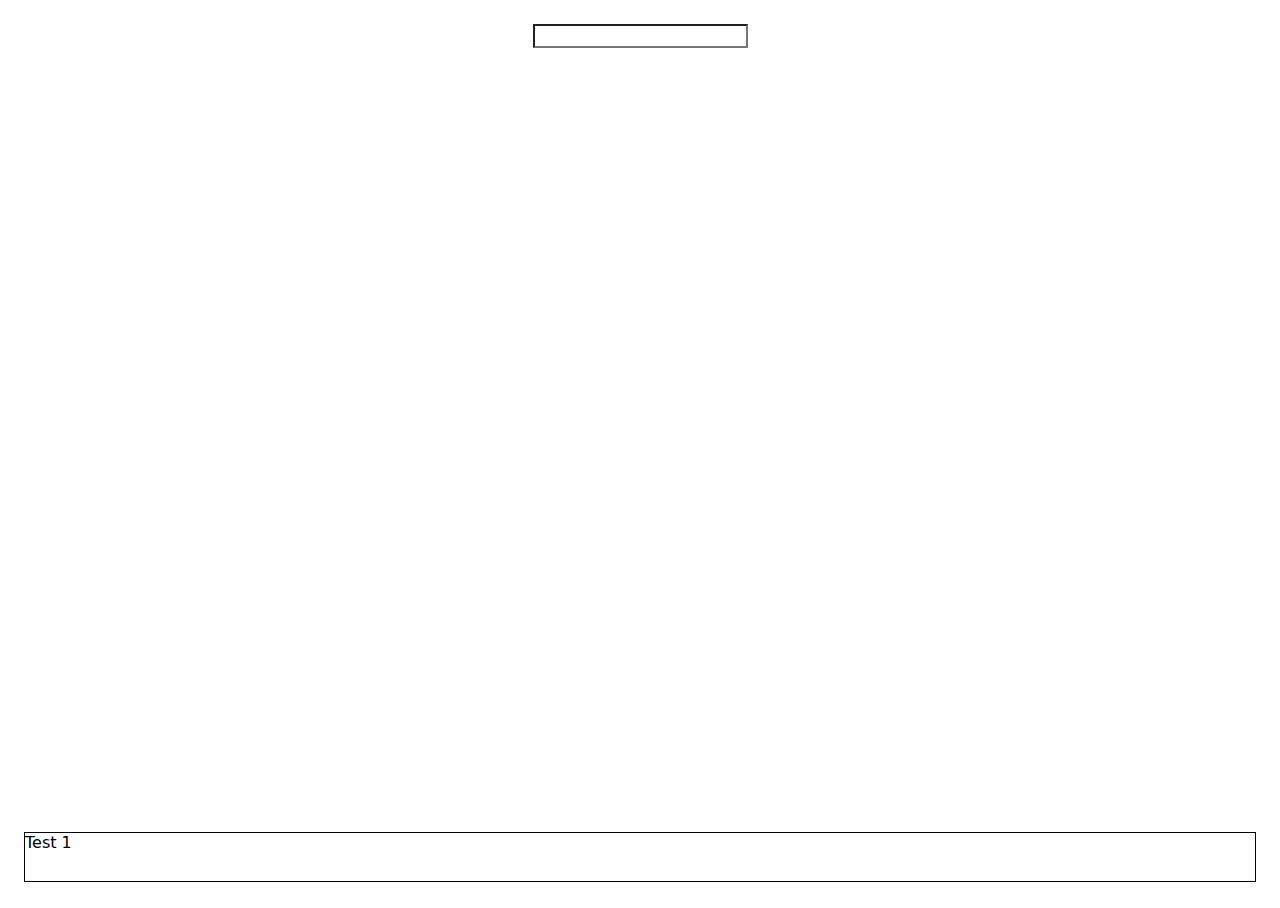
==== index.html @ bd528842 "test" ====
<!doctype html>
<html lang="en">

<head>
    <meta charset="utf-8">
    <title>Hello World</title>
    <link rel="icon" href="favicon.ico" type="image/x-icon" />
    <link rel="apple-touch-icon" href="images/ico-152.png" />
    <meta name="apple-mobile-web-app-capable" content="yes">
    <meta name="apple-mobile-web-app-status-bar-style" content="black">
    <meta name="apple-mobile-web-app-title" content="Lotto">
    <meta name="msapplication-TileImage" content="images/ico-144.png">
    <meta name="msapplication-TileColor" content="#FFFFFF">
    <link rel="stylesheet" href="css/styles.css" type="text/css">
    <link rel="manifest" href="manifest.json">
    <meta name="viewport" content="width=device-width, initial-scale=1.0">
    <meta name="theme-color" content="white" />
    <script src="js/spinner_picker.js"></script>

</head>

<body class="fullscreen">
    <div class="container">
        <div class="view">
            <form>
                <input type="text" name="value" id="test">
            </form>
        </div>
        <div class="navigation">
            Test 1
        </div>
    </div>
    <script src="js/main.js"></script>
</body>

</html>
---- css/styles.css ----
:root {
  --canvas: #fff;
  --canvastext: #000;
  --compose-height: 50px;

  color-scheme: dark light;
}

@media (prefers-color-scheme: dark) {
  :root {
    --canvas: #000;
    --canvastext: #fff;
  }
}

html {
  box-sizing: border-box;
  height: var(--100vh, 100vh);
}

*,
*:before,
*:after {
  box-sizing: inherit;
}

body {
  padding: 1rem;
  font-family: system-ui, sans-serif;
  height: 100%;
  overflow: hidden;
}


.container {
  height: 100%;
  display: grid;
  gap: 10px 10px;
  grid-template:    
    "messages" 1fr
    "compose" var(--compose-height)
    "keyboard" env(keyboard-inset-height, 0px);
}

.view {
  overflow-y: auto;
  overflow-x: hidden;
  display: flex;  
  justify-content: center;  
  height: 100%;
}

.navigation {
  border: solid 1px var(--canvastext);
  width: 100%;
  height: var(--compose-height);
}

input {
  /* flex-grow: 1; */
  font-size: inherit;
  border-radius: 0;
}

input:focus-visible,
button:focus-visible {
  outline: none;
}

form {
  /* display: flex; */
  /* height: 100%; */
}
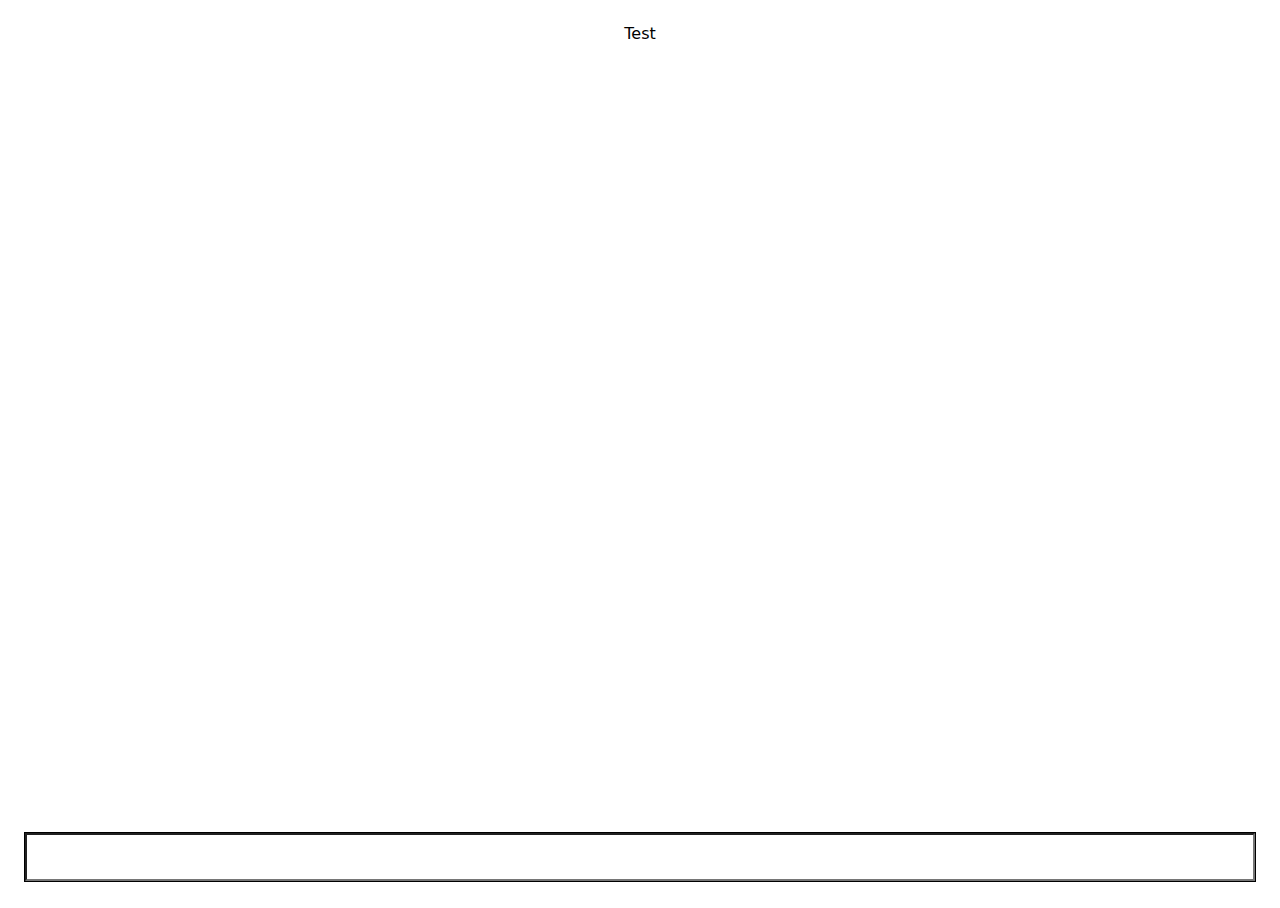
==== commit e439bb32: "test 1" ====
--- a/index.html
+++ b/index.html
@@ -22,12 +22,12 @@
 <body class="fullscreen">
     <div class="container">
         <div class="view">
+            Test
+        </div>
+        <div class="navigation">
             <form>
                 <input type="text" name="value" id="test">
             </form>
-        </div>
-        <div class="navigation">
-            Test 1
         </div>
     </div>
     <script src="js/main.js"></script>
--- a/css/styles.css
+++ b/css/styles.css
@@ -57,7 +57,7 @@
 }
 
 input {
-  /* flex-grow: 1; */
+  flex-grow: 1;
   font-size: inherit;
   border-radius: 0;
 }
@@ -68,6 +68,6 @@
 }
 
 form {
-  /* display: flex; */
-  /* height: 100%; */
+  display: flex;
+  height: 100%;
 }
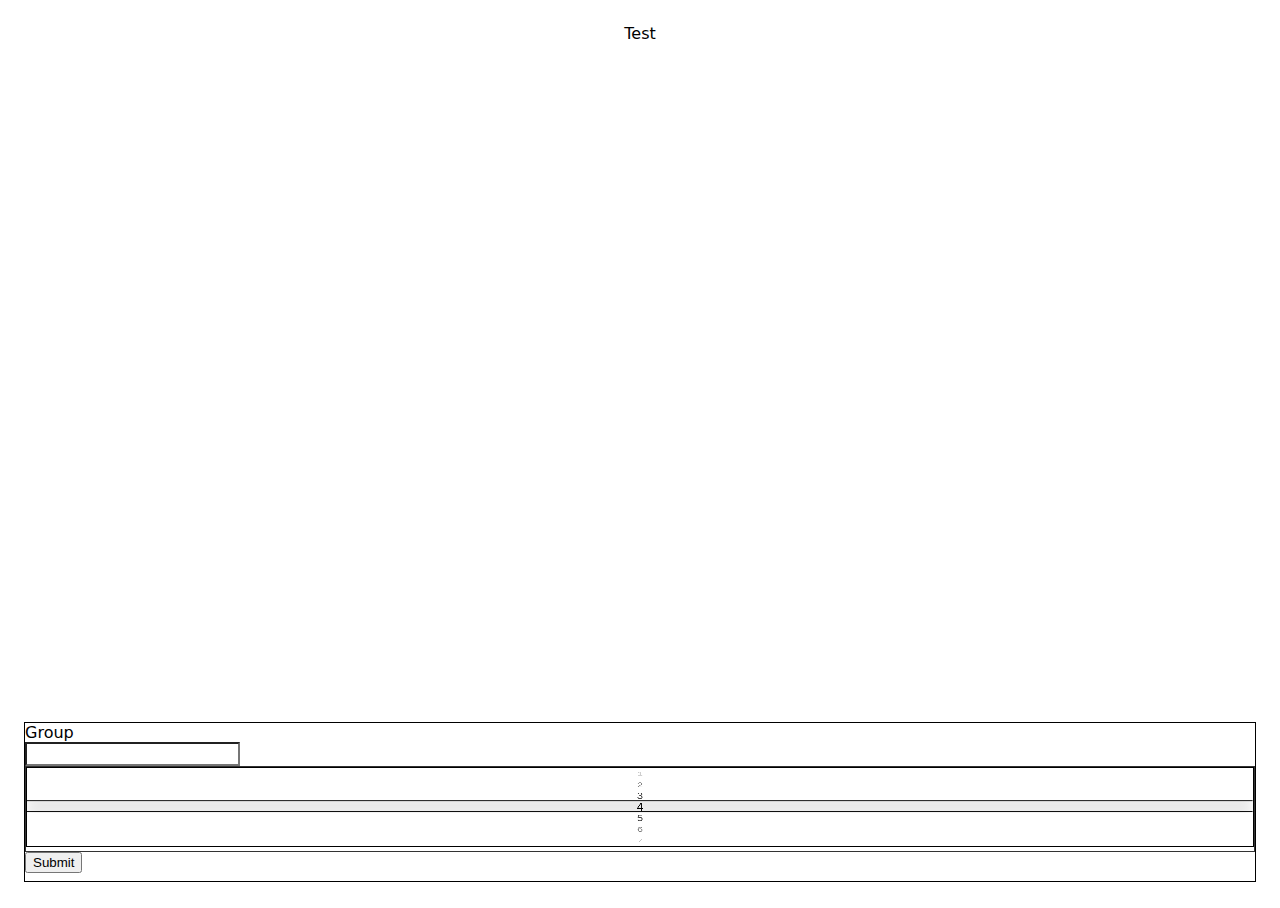
==== commit 50db5f1c: "test 3" ====
--- a/index.html
+++ b/index.html
@@ -25,8 +25,13 @@
             Test
         </div>
         <div class="navigation">
+            <div class="title">Group</div>
             <form>
                 <input type="text" name="value" id="test">
+                <div class="select">
+                    <canvas id="wheel"></canvas>
+                </div>
+                <button>Submit</button>
             </form>
         </div>
     </div>
--- a/css/styles.css
+++ b/css/styles.css
@@ -1,15 +1,15 @@
 :root {
-  --canvas: #fff;
+  --canvas: #000;
   --canvastext: #000;
-  --compose-height: 50px;
+  --compose-height: 160px;
 
-  color-scheme: dark light;
+  /* color-scheme: dark light; */
 }
 
 @media (prefers-color-scheme: dark) {
   :root {
     --canvas: #000;
-    --canvastext: #fff;
+    --canvastext: #000;
   }
 }
 
@@ -57,7 +57,6 @@
 }
 
 input {
-  flex-grow: 1;
   font-size: inherit;
   border-radius: 0;
 }
@@ -68,6 +67,8 @@
 }
 
 form {
-  display: flex;
-  height: 100%;
+
 }
+
+.select { width: 100%; border: 1px solid #333333; }
+.select canvas { width: 100%; height: 80px; border: solid black 1px; }
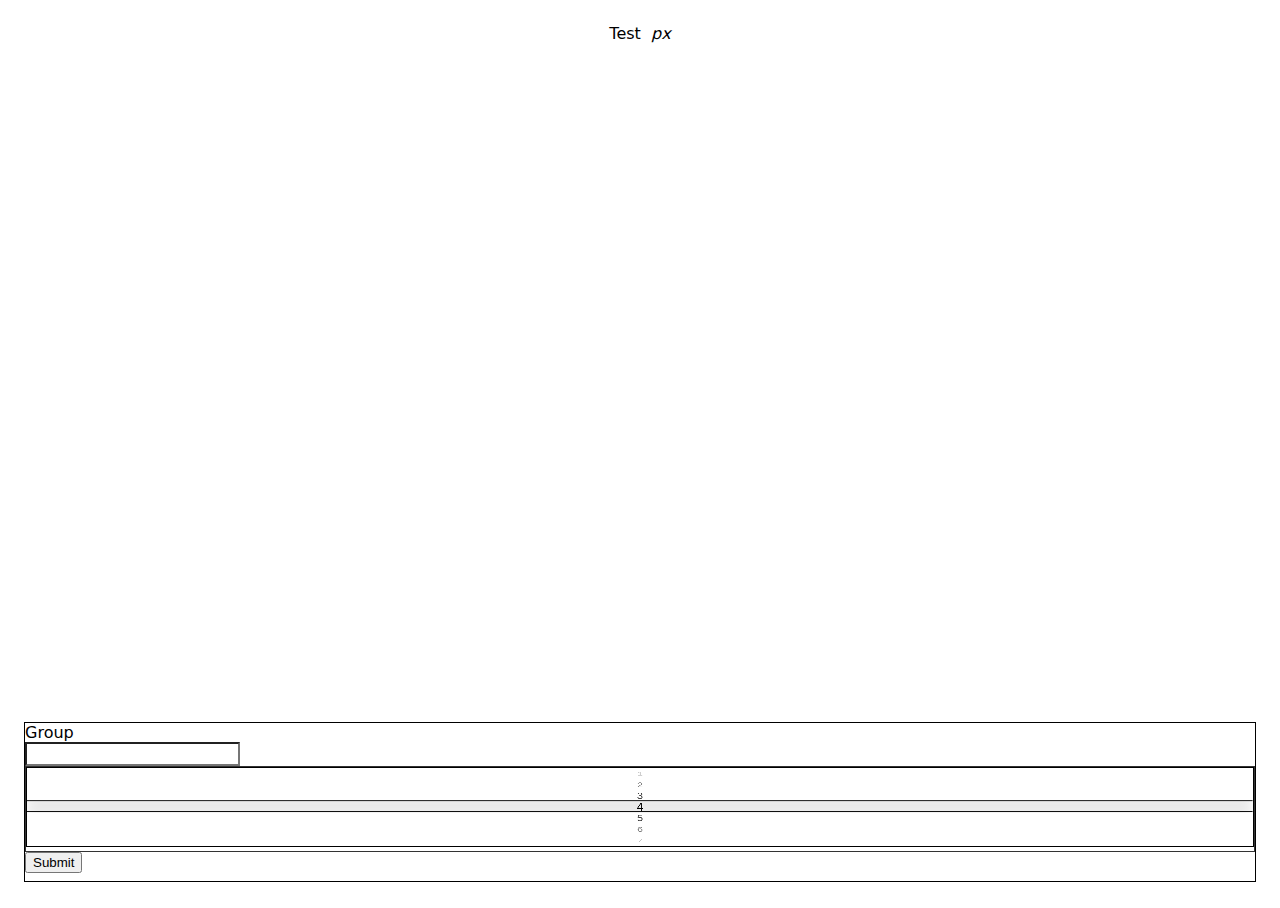
==== commit f2d92d35: "test 4" ====
--- a/index.html
+++ b/index.html
@@ -22,7 +22,7 @@
 <body class="fullscreen">
     <div class="container">
         <div class="view">
-            Test
+            Test&nbsp;<span id="h"></span><em>&nbsp;px</em>
         </div>
         <div class="navigation">
             <div class="title">Group</div>
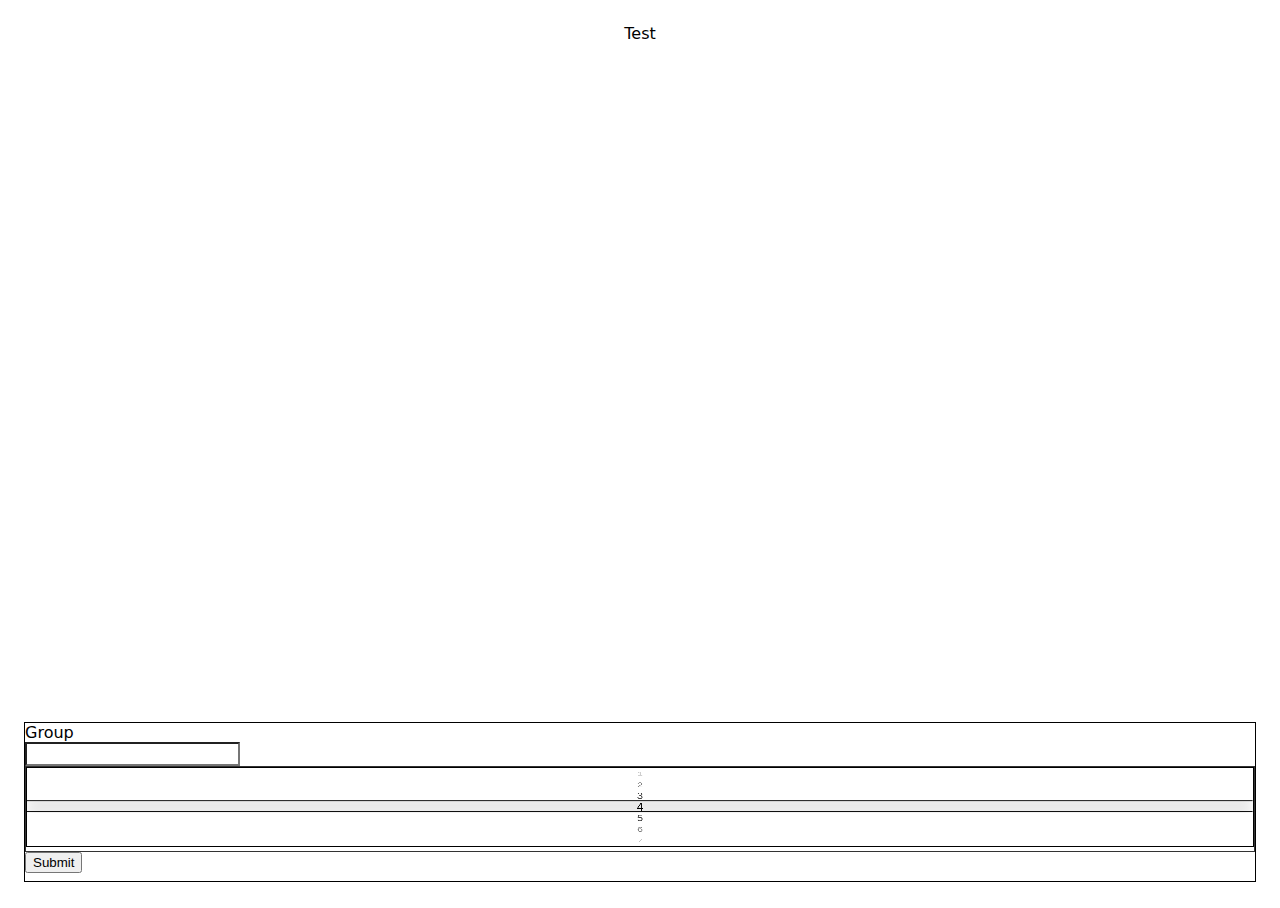
==== commit d3ba1bc2: "test 5" ====
--- a/index.html
+++ b/index.html
@@ -22,7 +22,7 @@
 <body class="fullscreen">
     <div class="container">
         <div class="view">
-            Test&nbsp;<span id="h"></span><em>&nbsp;px</em>
+            Test
         </div>
         <div class="navigation">
             <div class="title">Group</div>
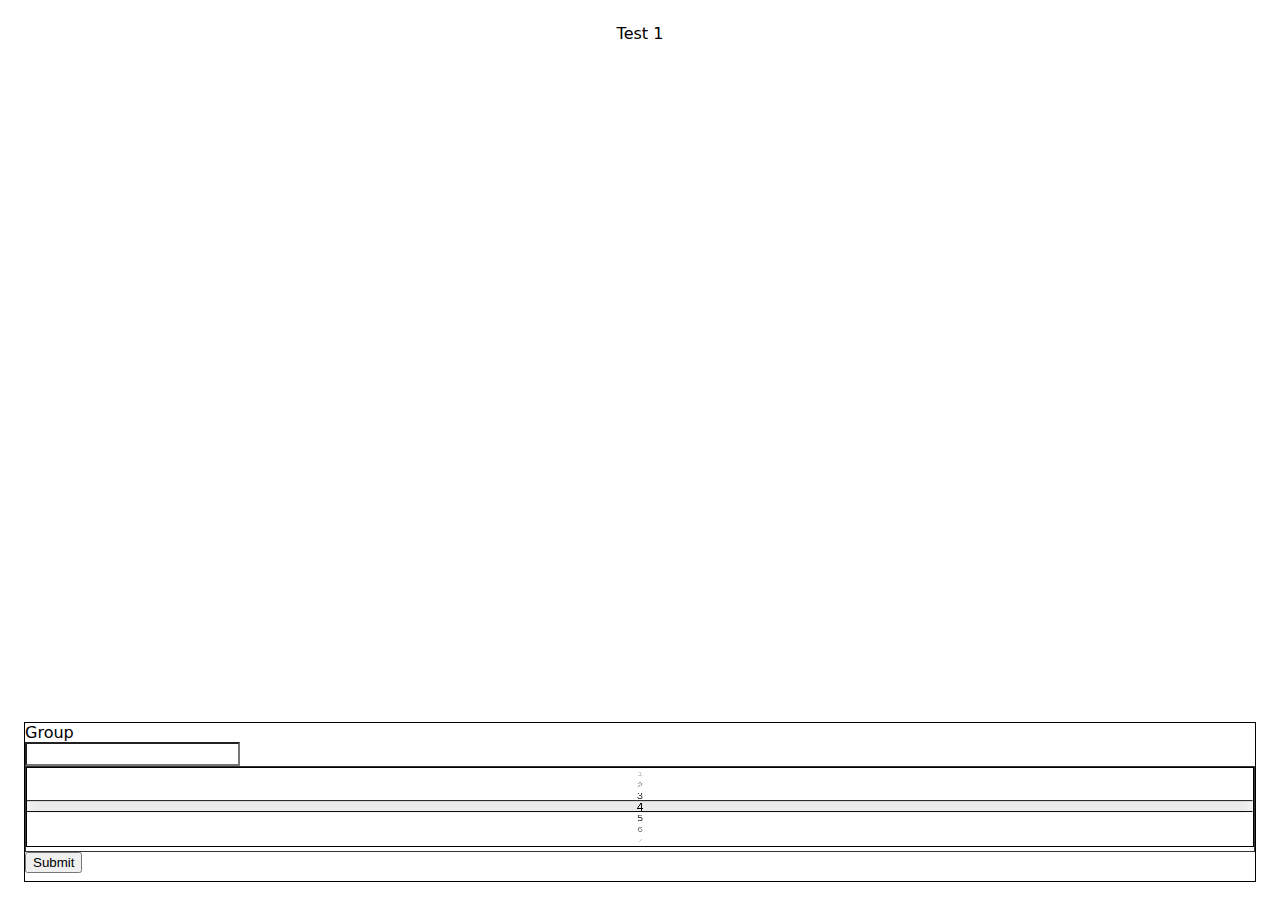
==== commit a520654d: "test 6" ====
--- a/index.html
+++ b/index.html
@@ -22,7 +22,7 @@
 <body class="fullscreen">
     <div class="container">
         <div class="view">
-            Test
+            Test 1
         </div>
         <div class="navigation">
             <div class="title">Group</div>
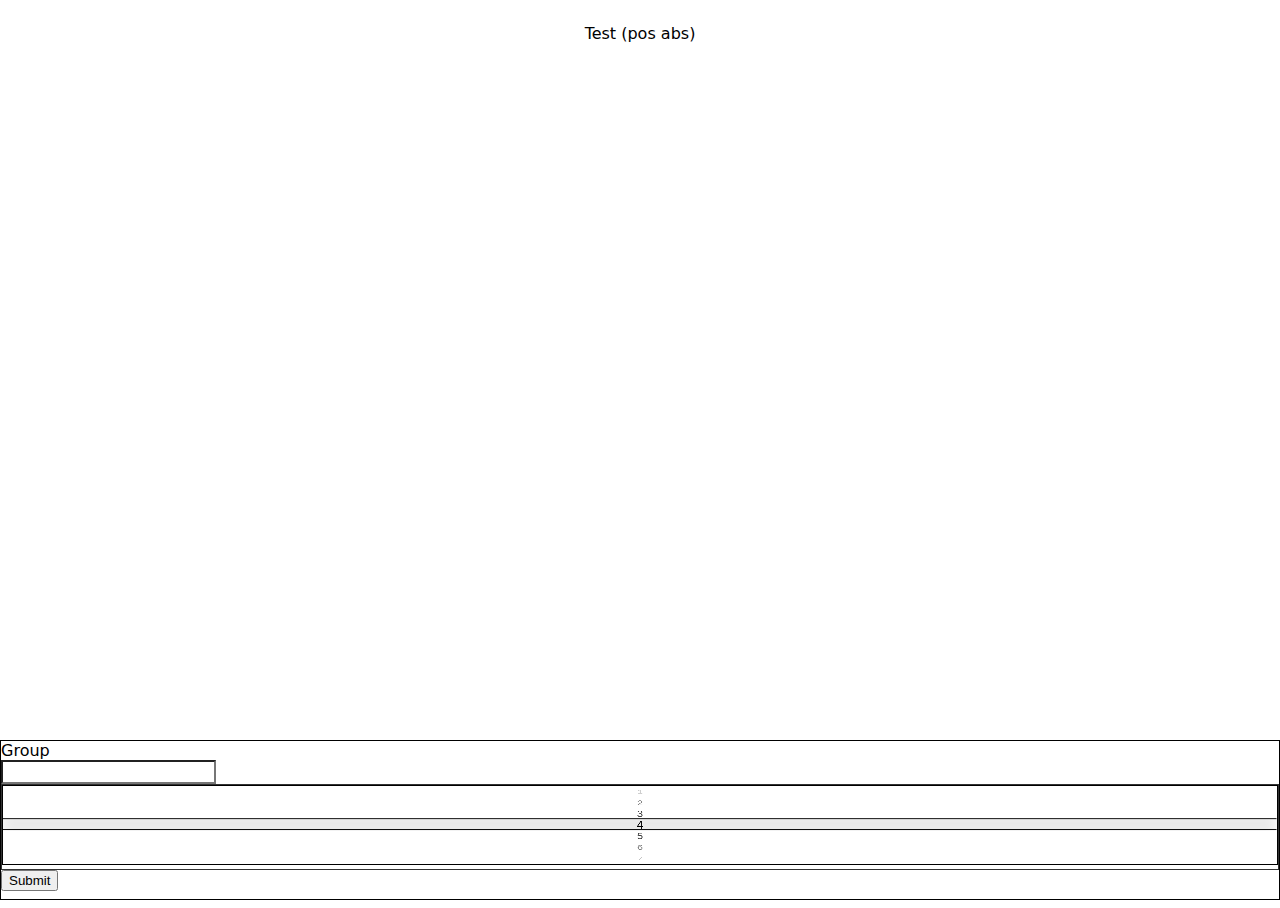
==== commit 189d8e5e: "test 7" ====
--- a/index.html
+++ b/index.html
@@ -22,7 +22,7 @@
 <body class="fullscreen">
     <div class="container">
         <div class="view">
-            Test 1
+            Test (pos abs)
         </div>
         <div class="navigation">
             <div class="title">Group</div>
--- a/css/styles.css
+++ b/css/styles.css
@@ -34,12 +34,8 @@
 
 .container {
   height: 100%;
-  display: grid;
-  gap: 10px 10px;
-  grid-template:    
-    "messages" 1fr
-    "compose" var(--compose-height)
-    "keyboard" env(keyboard-inset-height, 0px);
+  width: 100%;
+  overflow: hidden;
 }
 
 .view {
@@ -54,6 +50,9 @@
   border: solid 1px var(--canvastext);
   width: 100%;
   height: var(--compose-height);
+  position: absolute;
+  bottom: 0;
+  left: 0;
 }
 
 input {
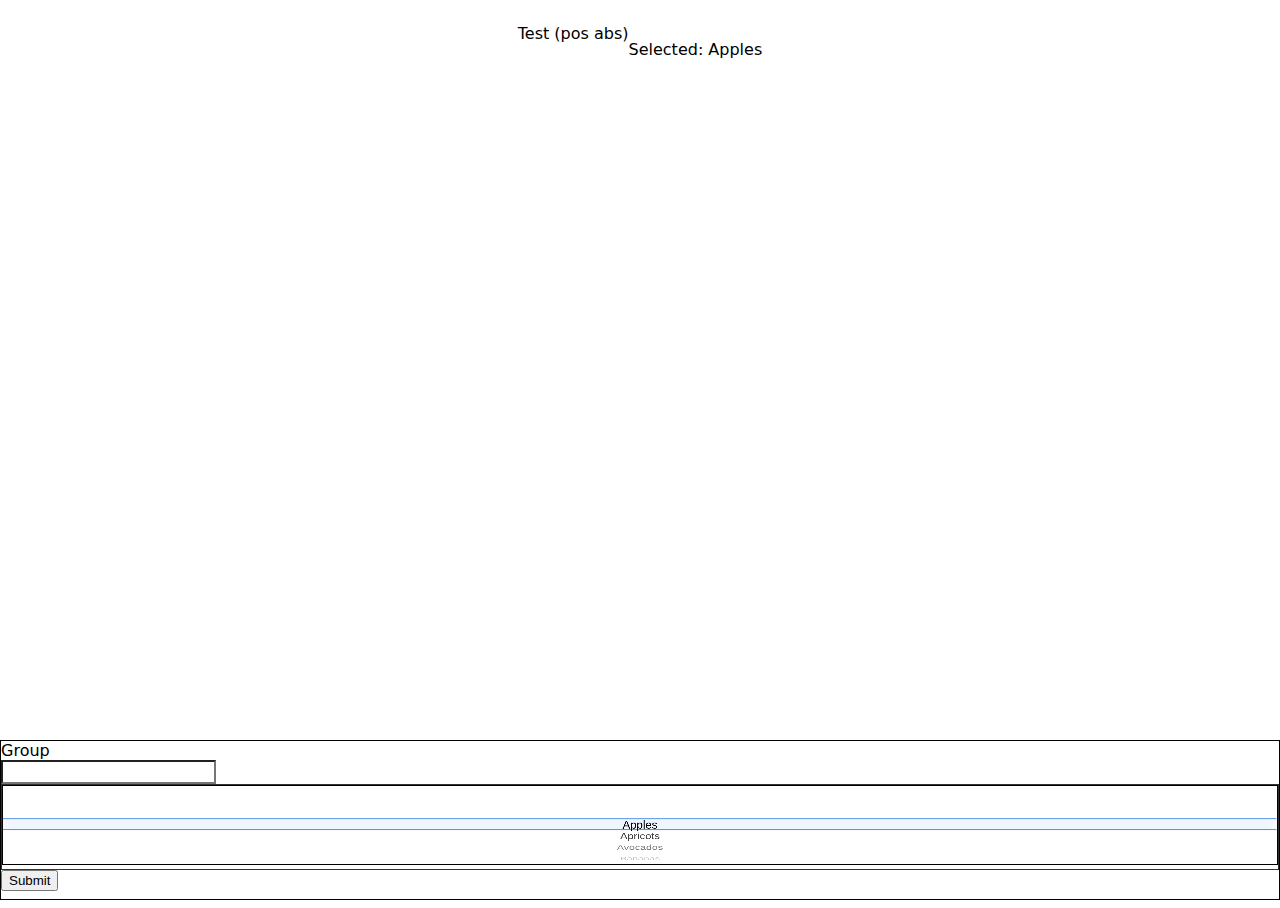
==== commit f92516d0: "add styles" ====
--- a/index.html
+++ b/index.html
@@ -23,6 +23,7 @@
     <div class="container">
         <div class="view">
             Test (pos abs)
+            <p id="val"></p>
         </div>
         <div class="navigation">
             <div class="title">Group</div>
